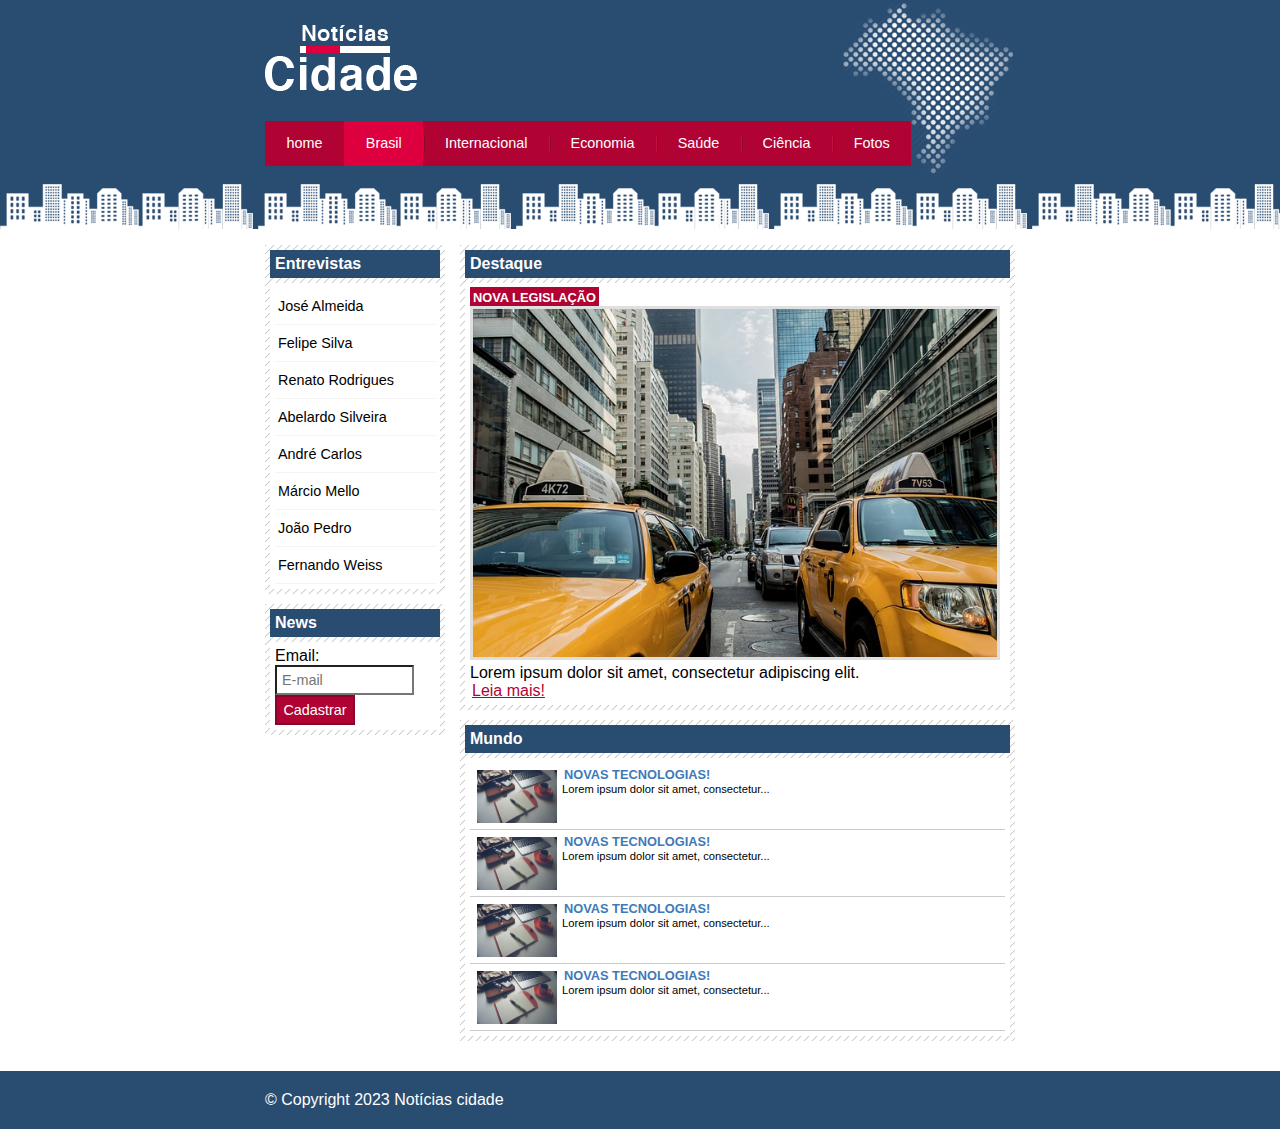
==== brasil.html @ 6881e13d "Add files via upload" ====
<!DOCTYPE html>
<html>
	<head>
		<title>Notícias cidade - Seu site de notícias</title>
		<meta charset="utf-8">

		<!-- Estilo customizado -->
		<link rel="stylesheet" type="text/css" href="css/estilo.css">

	</head>

	<body id="duas-colunas" class="brasil">

		<!-- Início container -->
		<div id="container">

			<!-- Início topo -->
			<div id="topo">
				<h1 class="logo">Notícias cidade</h1>
				<ul id="navegacao">
					<li class="primeiro">
						<a id="home" href="index.html">home</a>
					</li>
					<li>
						<a id="brasil" href="brasil.html">Brasil</a>
					</li>
					<li>
						<a id="internacional" href="internacional.html">Internacional</a>
					</li>
					<li>
						<a id="economia" href="economia.html">Economia</a>
					</li>
					<li>
						<a id="saude" href="saude.html">Saúde</a>
					</li>
					<li>
						<a id="ciencia" href="ciencia.html">Ciência</a>
					</li>
					<li>
						<a id="fotos" href="fotos.html">Fotos</a>
					</li>
				</ul>
			</div><!-- fim /topo -->

			<!-- Início conteudo -->
			<div id="conteudo">

				<div id="primario">
					
					<div class="caixa destaque">
						<h2>Destaque</h2>
						<div class="caixa-conteudo">

							<h3>Nova legislação</h3>
							<img class="imagem-principal" src="imagens/taxi.jpg" width="100%">
							<p>
								Lorem ipsum dolor sit amet, consectetur adipiscing elit.
							</p>
							<a href="">Leia mais!</a>

						</div>
					</div>

					<div class="caixa">
						<h2>Mundo</h2>
						<div class="caixa-conteudo">

							<ul id="lista-noticias">
								<li>
									<a href="">
										<img src="imagens/tecnologia.jpg" width="80">
										<h3>Novas tecnologias!</h3>
										<p>Lorem ipsum dolor sit amet, consectetur...</p>
									</a>
								</li>
								<li>
									<a href="">
										<img src="imagens/tecnologia.jpg" width="80">
										<h3>Novas tecnologias!</h3>
										<p>Lorem ipsum dolor sit amet, consectetur...</p>
									</a>
								</li>
								<li>
									<a href="">
										<img src="imagens/tecnologia.jpg" width="80">
										<h3>Novas tecnologias!</h3>
										<p>Lorem ipsum dolor sit amet, consectetur...</p>
									</a>
								</li>
								<li>
									<a href="">
										<img src="imagens/tecnologia.jpg" width="80">
										<h3>Novas tecnologias!</h3>
										<p>Lorem ipsum dolor sit amet, consectetur...</p>
									</a>
								</li>
							</ul>

						</div>
					</div>

				</div>
				
				<!-- Início lateral -->
				<div id="lateral">
					
					<div class="caixa">
						<h2>Entrevistas</h2>
						<div class="caixa-conteudo">
							<ul>
								<li><a href="">José Almeida</a></li>
								<li><a href="">Felipe Silva</a></li>
								<li><a href="">Renato Rodrigues</a></li>
								<li><a href="">Abelardo Silveira</a></li>
								<li><a href="">André Carlos</a></li>
								<li><a href="">Márcio Mello</a></li>
								<li><a href="">João Pedro</a></li>
								<li><a href="">Fernando Weiss</a></li>
							</ul>
						</div>
					</div>

					<div class="caixa">
						<h2>News</h2>
						<div class="caixa-conteudo">
							
							<form>
								<div>
									<label for="email">Email:</label>
									<input type="text" name="email" id="email" placeholder="E-mail">
								</div>
								<div>
									<input class="submit" type="submit" value="Cadastrar" >
								</div>
							</form>

						</div>
					</div>

				</div><!-- fim /lateral -->
				
			</div><!-- fim /conteudo -->

		</div><!-- fim /container -->

		<div id="container-rodape" style="clear: both;">
			<div id="rodape">
				&copy; Copyright 2023 Notícias cidade
			</div>
		</div>

	</body>

</html>
---- css/estilo.css ----
/* Estrutura do site
*/
* {
	margin:0;
	padding:0;
}

body{
	font-family: "Trebuchet MS", Helvetica, sans-serif;
	background: #fff url(../imagens/fundo.png) repeat-x;
}

#container {
	width: 750px;
	margin: 0 auto;
}

#topo {
	height: 150px;
	background: url(../imagens/detalhe-topo.png) no-repeat right top;
	padding-top: 25px;
	/*border: 1px solid red;*/
}

.logo {
	width: 152px;
	height: 66px;
	background: url(../imagens/logo.png) no-repeat center;
	text-indent: -3000px;
}

/* Barra de navegação
*/
a:link, a:visited {
	color: #b10333;
	padding: 2px;
}

a:hover {
	color: #e50040;
}

ul {
	margin: 0;
	padding: 0;
	list-style: none;
}

#topo ul {
	margin-top: 30px;
	background: #b10333;
	float: left;
}

#topo ul li {
	float: left;
}

#topo ul a {
	font-size: 0.9em;
	display: block;
	padding: 0.5em 1.5em;
	line-height: 2.1em;
	text-decoration: none;
	color: #fff;
	background: url(../imagens/divisor.png) no-repeat left center;
}

#topo ul .primeiro a {
	background: none;
}

#topo ul a:hover {
	color: #69001d;
}

body.home #navegacao a#home,
body.brasil #navegacao a#brasil, 
body.internacional #navegacao a#internacional,
body.fotos #navegacao a#fotos 
{
	color: #fff;
	background: #de003e;
	cursor: pointer;
}

/* Configura layout de três colunas */
#conteudo {
	margin-top: 60px;
	background: #f5f5f5;
}

#lateral {
	width: 180px;
	float: left;
	margin: 0 0 20px -750px;
}

#primario {
	width: 270px;
	float: left;
	margin: 0 0 20px 195px ;
}

#duas-colunas #primario {
	width: 555px;
}

#uma-coluna #primario {
	width: 750px;
	margin: 0 0 20px 0;
}

#secundario {
	width: 270px;
	float: left;
	margin: 0 0 20px 15px;
}

/*Caixa*/
.caixa {
	margin: 10px 0;
	padding: 5px;
	background: #f3f3f3 url(../imagens/fundo-caixa.png);
}

h2 {
	font-size: 1em;
	background: #294c71;
	color: #fff;
	padding: 5px;
}

.caixa-conteudo {
	background: #fff;
	padding: 5px;
	margin-top: 5px;
}

/* Formatar menus laterais
*/
#lateral ul a {
	font-size: 0.9em;
	padding: 3px;
	display: block;
	line-height: 30px;
	color: #000;
	text-decoration: none;
	border-bottom: 1px solid #f3f3f3;
}

#lateral ul a:hover {
	background: #f9f9f9 url(../imagens/marcador.png) no-repeat left center;
	padding-left: 20px;
	color: #a1a1a1;
}

/* Formatando formulários
*/
label {
	display: block; 
	cursor: pointer;
}

input {
	padding: 5px;
	width: 125px;
	font-size: 0.9em;
	background-color: #fff;
}

input.submit {
	width: 80px;
	color: #fff;
	background-color: #b10333;
	border: 2px solid #870529;
}

/*Formatando imagens*/
img.imagem-principal {
	width: 98%;
	border: 3px solid #dfdfdf;
}

/* Formatando cabeçalhos */
h3 {
	text-transform: uppercase;
	display: inline;
	font-size: 0.8em;
	padding: 3px;
}

.destaque h3 {
	background: #b10333;
	color: #fff;
}

.entrevista h3 {
	background: #de003e;
}

/*Formatando lista de notícias*/
#lista-noticias li {
	padding: 2px;
	border-bottom: 1px solid #ccc; 
	height: 62px;
}

#lista-noticias li a img {
	float: left;
	margin: 5px;
}

#lista-noticias li a {
	text-decoration: none;
}

#lista-noticias li a h3 {
	font-size: 0.8em;
	padding: 0;
	color: #3e7ab9;
}

#lista-noticias li a p {
	font-size: 0.7em;
	color: #000;
}

#lista-noticias li:hover {
	background: #eee;
	cursor: pointer;
}


/*Rodape*/
#container-rodape {
	background: #294c71;
	padding: 20px;
}

#rodape {
	width: 750px;
	margin: 0 auto;
	color: #fff;
}
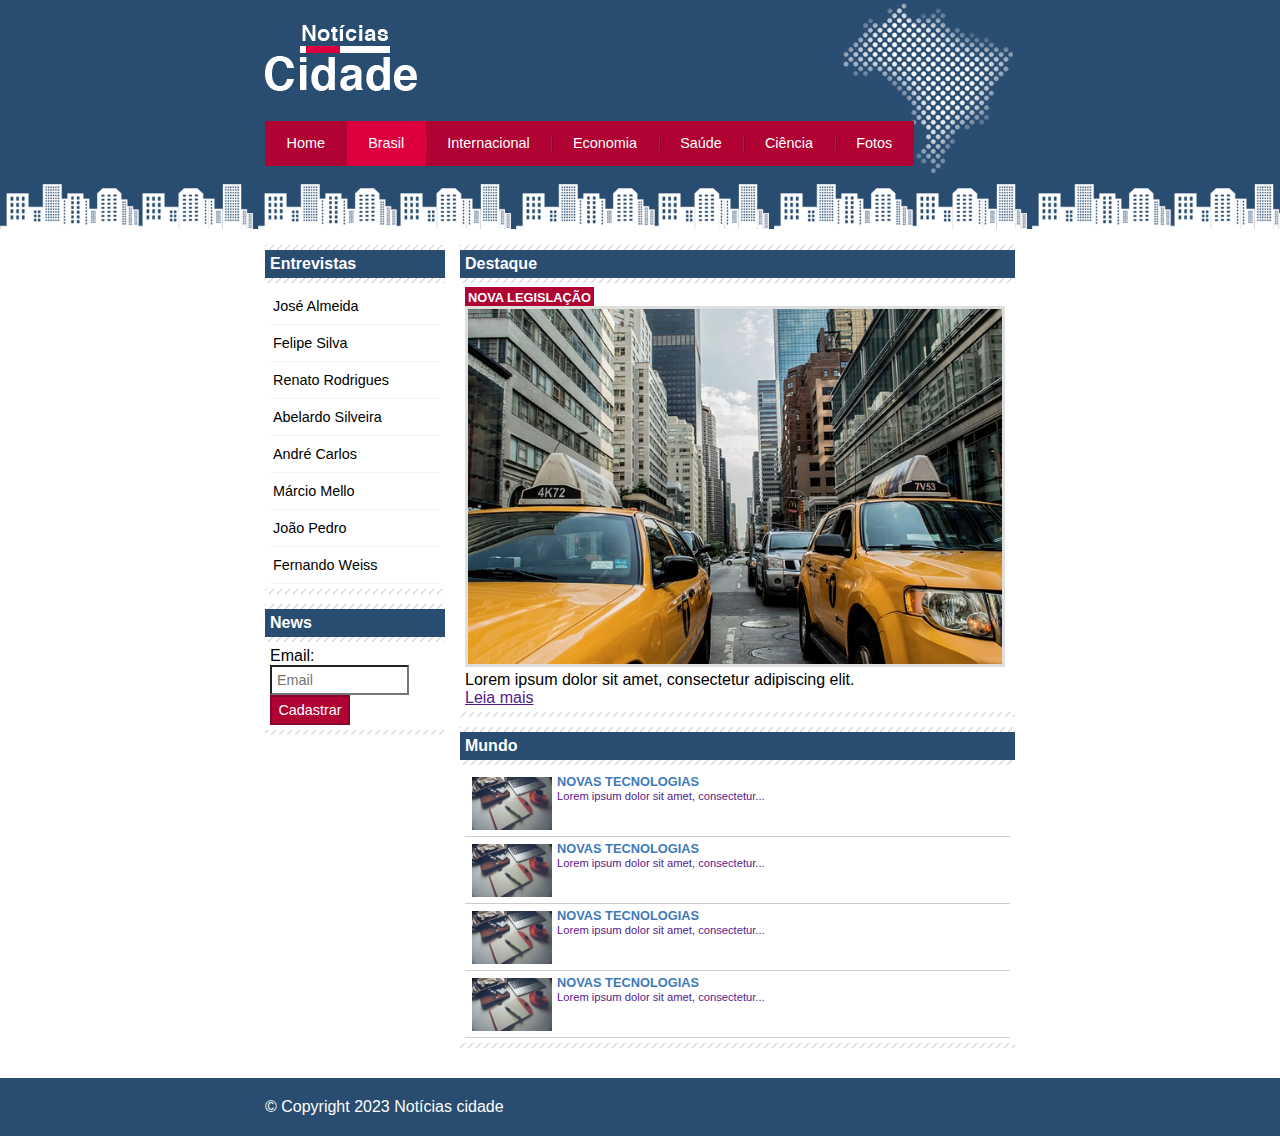
==== commit ec72cab0: "Add files via upload" ====
--- a/brasil.html
+++ b/brasil.html
@@ -1,154 +1,128 @@
 <!DOCTYPE html>
-<html>
-	<head>
-		<title>Notícias cidade - Seu site de notícias</title>
-		<meta charset="utf-8">
+<html lang="pt">
+<head>
+    <meta charset="UTF-8">
+    <meta name="viewport" content="width=device-width, initial-scale=1.0">
+    <link rel="stylesheet" type="text/css" href="css/estilo.css">
 
-		<!-- Estilo customizado -->
-		<link rel="stylesheet" type="text/css" href="css/estilo.css">
+    <title>Notícias cidade - Seu site de notícias</title>
+</head>
+<body id="duas-colunas" class="brasil">
+    <!--Inicio do container-->
+    <div id="container">
+        <div id="topo">
+            <h1 class="logo">Notícias cidade</h1>
+            <ul id="navegacao">
+                <li class="primeiro">
+                    <a id="home" href="index.html">Home</a></li>
+                <li>
+                    <a id="brasil" href="brasil.html">Brasil</a></li>
+                <li>
+                    <a id="internacional" href="internacional.html">Internacional</a></li>
+                <li>
+                    <a id="economia" href="economia.html">Economia</a></li>
+                <li>
+                    <a id="saude" href="saude.html">Saúde</a></li>
+                <li>
+                    <a id="ciencia" href="ciencia.html">Ciência</a></li>
+                <li>
+                    <a id="fotos" href="fotos.html">Fotos</a></li>
+            </ul>
+        </div>
 
-	</head>
+        <div id="conteudo">
+            <div id="primario">
+                <div class="caixa destaque">
+                    <h2>Destaque</h2>
+                    <div class="caixa-conteudo">
+                        <h3>Nova legislação</h3>
+                        <img class="imagem-principal" src="imagens/taxi.jpg" width="100%">
+                        <p>
+                            Lorem ipsum dolor sit amet, consectetur adipiscing elit.
+                        </p>
+                        <a href="">Leia mais</a>
+                    </div>
+                </div>
 
-	<body id="duas-colunas" class="brasil">
+                <div class="caixa">
+                    <h2>Mundo</h2>
+                    <div class="caixa-conteudo">
+                        <ul id="lista-noticias">
+                            <li>
+                                <a href="">
+                                    <img src="imagens/tecnologia.jpg" width="80">
+                                    <h3>Novas tecnologias</h3>
+                                    <p>Lorem ipsum dolor sit amet, consectetur...</p>
+                                </a>
+                            </li>
+                            <li>
+                                <a href="">
+                                    <img src="imagens/tecnologia.jpg" width="80">
+                                    <h3>Novas tecnologias</h3>
+                                    <p>Lorem ipsum dolor sit amet, consectetur...</p>
+                                </a>
+                            </li>
+                            <li>
+                                <a href="">
+                                    <img src="imagens/tecnologia.jpg" width="80">
+                                    <h3>Novas tecnologias</h3>
+                                    <p>Lorem ipsum dolor sit amet, consectetur...</p>
+                                </a>
+                            </li>
+                            <li>
+                                <a href="">
+                                    <img src="imagens/tecnologia.jpg" width="80">
+                                    <h3>Novas tecnologias</h3>
+                                    <p>Lorem ipsum dolor sit amet, consectetur...</p>
+                                </a>
+                            </li>
+                        </ul>
+                    </div>
+                </div>
 
-		<!-- Início container -->
-		<div id="container">
+            </div>
+                        
 
-			<!-- Início topo -->
-			<div id="topo">
-				<h1 class="logo">Notícias cidade</h1>
-				<ul id="navegacao">
-					<li class="primeiro">
-						<a id="home" href="index.html">home</a>
-					</li>
-					<li>
-						<a id="brasil" href="brasil.html">Brasil</a>
-					</li>
-					<li>
-						<a id="internacional" href="internacional.html">Internacional</a>
-					</li>
-					<li>
-						<a id="economia" href="economia.html">Economia</a>
-					</li>
-					<li>
-						<a id="saude" href="saude.html">Saúde</a>
-					</li>
-					<li>
-						<a id="ciencia" href="ciencia.html">Ciência</a>
-					</li>
-					<li>
-						<a id="fotos" href="fotos.html">Fotos</a>
-					</li>
-				</ul>
-			</div><!-- fim /topo -->
+            <div id="lateral">
+                <div class="caixa">
+                    <h2>Entrevistas</h2>
+                    <div class="caixa-conteudo">
+                        <ul>
+                            <li><a href="">José Almeida</a></li>
+                            <li><a href="">Felipe Silva</a></li>
+                            <li><a href="">Renato Rodrigues</a></li>
+                            <li><a href="">Abelardo Silveira</a></li>
+                            <li><a href="">André Carlos</a></li>
+                            <li><a href="">Márcio Mello</a></li>
+                            <li><a href="">João Pedro</a></li>
+                            <li><a href="">Fernando Weiss</a></li>
+                        </ul>
+                    </div>
+                </div>
 
-			<!-- Início conteudo -->
-			<div id="conteudo">
+                <div class="caixa">
+                    <h2>News</h2>
+                    <div class="caixa-conteudo">
+                        <form>
+                            <div>
+                                <label for="email">Email:</label>
+                                <input type="text" name="email" id="email" placeholder="Email">
+                            </div>
+                            <div>
+                                <input class="submit" type="submit" value="Cadastrar">
+                            </div>
+                        </form>
+                    </div>
+                </div>
+            </div>
+        </div>
+        
+    </div><!--Fim do container-->
 
-				<div id="primario">
-					
-					<div class="caixa destaque">
-						<h2>Destaque</h2>
-						<div class="caixa-conteudo">
-
-							<h3>Nova legislação</h3>
-							<img class="imagem-principal" src="imagens/taxi.jpg" width="100%">
-							<p>
-								Lorem ipsum dolor sit amet, consectetur adipiscing elit.
-							</p>
-							<a href="">Leia mais!</a>
-
-						</div>
-					</div>
-
-					<div class="caixa">
-						<h2>Mundo</h2>
-						<div class="caixa-conteudo">
-
-							<ul id="lista-noticias">
-								<li>
-									<a href="">
-										<img src="imagens/tecnologia.jpg" width="80">
-										<h3>Novas tecnologias!</h3>
-										<p>Lorem ipsum dolor sit amet, consectetur...</p>
-									</a>
-								</li>
-								<li>
-									<a href="">
-										<img src="imagens/tecnologia.jpg" width="80">
-										<h3>Novas tecnologias!</h3>
-										<p>Lorem ipsum dolor sit amet, consectetur...</p>
-									</a>
-								</li>
-								<li>
-									<a href="">
-										<img src="imagens/tecnologia.jpg" width="80">
-										<h3>Novas tecnologias!</h3>
-										<p>Lorem ipsum dolor sit amet, consectetur...</p>
-									</a>
-								</li>
-								<li>
-									<a href="">
-										<img src="imagens/tecnologia.jpg" width="80">
-										<h3>Novas tecnologias!</h3>
-										<p>Lorem ipsum dolor sit amet, consectetur...</p>
-									</a>
-								</li>
-							</ul>
-
-						</div>
-					</div>
-
-				</div>
-				
-				<!-- Início lateral -->
-				<div id="lateral">
-					
-					<div class="caixa">
-						<h2>Entrevistas</h2>
-						<div class="caixa-conteudo">
-							<ul>
-								<li><a href="">José Almeida</a></li>
-								<li><a href="">Felipe Silva</a></li>
-								<li><a href="">Renato Rodrigues</a></li>
-								<li><a href="">Abelardo Silveira</a></li>
-								<li><a href="">André Carlos</a></li>
-								<li><a href="">Márcio Mello</a></li>
-								<li><a href="">João Pedro</a></li>
-								<li><a href="">Fernando Weiss</a></li>
-							</ul>
-						</div>
-					</div>
-
-					<div class="caixa">
-						<h2>News</h2>
-						<div class="caixa-conteudo">
-							
-							<form>
-								<div>
-									<label for="email">Email:</label>
-									<input type="text" name="email" id="email" placeholder="E-mail">
-								</div>
-								<div>
-									<input class="submit" type="submit" value="Cadastrar" >
-								</div>
-							</form>
-
-						</div>
-					</div>
-
-				</div><!-- fim /lateral -->
-				
-			</div><!-- fim /conteudo -->
-
-		</div><!-- fim /container -->
-
-		<div id="container-rodape" style="clear: both;">
-			<div id="rodape">
-				&copy; Copyright 2023 Notícias cidade
-			</div>
-		</div>
-
-	</body>
-
+    <div id="container-rodape" style="clear: both;">
+        <div id="rodape">
+            &copy; Copyright 2023 Notícias cidade
+        </div>
+    </div>
+</body>
 </html>--- a/css/estilo.css
+++ b/css/estilo.css
@@ -1,261 +1,224 @@
-/* Estrutura do site
-*/
-* {
-	margin:0;
-	padding:0;
+*{
+    margin: 0;
+    padding: 0;
 }
 
 body{
-	font-family: "Trebuchet MS", Helvetica, sans-serif;
-	background: #fff url(../imagens/fundo.png) repeat-x;
-}
-
-#container {
-	width: 750px;
-	margin: 0 auto;
-}
-
-#topo {
-	height: 150px;
-	background: url(../imagens/detalhe-topo.png) no-repeat right top;
-	padding-top: 25px;
-	/*border: 1px solid red;*/
-}
-
-.logo {
-	width: 152px;
-	height: 66px;
-	background: url(../imagens/logo.png) no-repeat center;
-	text-indent: -3000px;
-}
-
-/* Barra de navegação
-*/
-a:link, a:visited {
-	color: #b10333;
-	padding: 2px;
-}
-
-a:hover {
-	color: #e50040;
-}
-
-ul {
-	margin: 0;
-	padding: 0;
-	list-style: none;
-}
-
-#topo ul {
-	margin-top: 30px;
-	background: #b10333;
-	float: left;
-}
-
-#topo ul li {
-	float: left;
-}
-
-#topo ul a {
-	font-size: 0.9em;
-	display: block;
-	padding: 0.5em 1.5em;
-	line-height: 2.1em;
-	text-decoration: none;
-	color: #fff;
-	background: url(../imagens/divisor.png) no-repeat left center;
-}
-
-#topo ul .primeiro a {
-	background: none;
-}
-
-#topo ul a:hover {
-	color: #69001d;
+    font-family: "Trebuchet MS", Helvetica, sans-serif;
+    background: #fff url('../imagens/fundo.png') repeat-x;
+}
+
+#container{
+    width: 750px;
+    margin: 0 auto;    
+}
+
+#topo{
+    height: 150px;
+    background: url("../imagens/detalhe-topo.png")no-repeat right top;
+    padding-top: 25px;
+    
+}
+
+.logo{
+    width: 152px;
+    height: 66px;
+    background: url("../imagens/logo.png")no-repeat center;
+    text-indent: -3000px;
+}
+
+ul{
+    margin: 0;
+    padding: 0;
+    list-style: none;
+}
+
+#topo ul{
+    margin-top: 30px;
+    background: #b10333;
+    float: left;
+}
+
+#topo ul li{
+    float: left;
+}
+
+#topo ul a{
+    font-size: 0.9em;
+    display: block;
+    padding: 0.5em 1.5em;
+    line-height: 2.1em;
+    text-decoration: none;
+    color: #fff;
+    background: url("../imagens/divisor.png")no-repeat left center;
+}
+
+#topo ul .primeiro a{
+    background: none;
+}
+
+#topo ul a:hover{
+    color: #69001d;
 }
 
 body.home #navegacao a#home,
-body.brasil #navegacao a#brasil, 
+body.brasil #navegacao a#brasil,
 body.internacional #navegacao a#internacional,
-body.fotos #navegacao a#fotos 
-{
-	color: #fff;
-	background: #de003e;
-	cursor: pointer;
-}
-
-/* Configura layout de três colunas */
-#conteudo {
-	margin-top: 60px;
-	background: #f5f5f5;
-}
-
-#lateral {
-	width: 180px;
-	float: left;
-	margin: 0 0 20px -750px;
-}
-
-#primario {
-	width: 270px;
-	float: left;
-	margin: 0 0 20px 195px ;
-}
-
-#duas-colunas #primario {
-	width: 555px;
-}
-
-#uma-coluna #primario {
-	width: 750px;
-	margin: 0 0 20px 0;
-}
-
-#secundario {
-	width: 270px;
-	float: left;
-	margin: 0 0 20px 15px;
-}
-
-/*Caixa*/
-.caixa {
-	margin: 10px 0;
-	padding: 5px;
-	background: #f3f3f3 url(../imagens/fundo-caixa.png);
-}
-
-h2 {
-	font-size: 1em;
-	background: #294c71;
-	color: #fff;
-	padding: 5px;
-}
-
-.caixa-conteudo {
-	background: #fff;
-	padding: 5px;
-	margin-top: 5px;
-}
-
-/* Formatar menus laterais
-*/
-#lateral ul a {
-	font-size: 0.9em;
-	padding: 3px;
-	display: block;
-	line-height: 30px;
-	color: #000;
-	text-decoration: none;
-	border-bottom: 1px solid #f3f3f3;
-}
-
-#lateral ul a:hover {
-	background: #f9f9f9 url(../imagens/marcador.png) no-repeat left center;
-	padding-left: 20px;
-	color: #a1a1a1;
-}
-
-/* Formatando formulários
-*/
-label {
-	display: block; 
-	cursor: pointer;
-}
-
-input {
-	padding: 5px;
-	width: 125px;
-	font-size: 0.9em;
-	background-color: #fff;
-}
-
-input.submit {
-	width: 80px;
-	color: #fff;
-	background-color: #b10333;
-	border: 2px solid #870529;
-}
-
-/*Formatando imagens*/
-img.imagem-principal {
-	width: 98%;
-	border: 3px solid #dfdfdf;
-}
-
-/* Formatando cabeçalhos */
-h3 {
-	text-transform: uppercase;
-	display: inline;
-	font-size: 0.8em;
-	padding: 3px;
-}
-
-.destaque h3 {
-	background: #b10333;
-	color: #fff;
-}
-
-.entrevista h3 {
-	background: #de003e;
-}
-
-/*Formatando lista de notícias*/
-#lista-noticias li {
-	padding: 2px;
-	border-bottom: 1px solid #ccc; 
-	height: 62px;
-}
-
-#lista-noticias li a img {
-	float: left;
-	margin: 5px;
+body.economia #navegacao a#economia,
+body.saude #navegacao a#saude,
+body.ciencia #navegacao a#ciencia,
+body.fotos #navegacao a#fotos {
+    color: #fff;
+    background: #de003e;
+    cursor: text;
+}
+
+#conteudo{
+    margin-top: 60px;
+    background: #f5f5f5;
+}
+
+#lateral{
+    width: 180px;
+    float: left;
+    margin: 0 0 20px -750px;
+}
+
+
+#primario{
+    width: 270px;
+    float: left;
+    margin: 0 0 20px 195px;
+}
+
+#duas-colunas #primario{
+    width: 555px;
+}
+
+#uma-coluna #primario{
+    width: 750px;
+    margin: 0 0 20px 0;
+}
+
+#secundario{
+    width: 270px;
+    float: left;
+    margin: 0 0 20px 15px;
+}
+
+.caixa{
+    margin: 10px 0;
+    padding: 5px 0 5px 0;
+    background: #f3f3f3 url("../imagens/fundo-caixa.png");
+}
+
+h2{
+    font-size: 1em;
+    background: #294c71;
+    color: #fff;
+    padding: 5px;
+}
+
+.caixa-conteudo{
+    background: #fff;
+    padding: 5px;
+    margin-top: 5px;
+}
+
+#lateral ul a{
+    font-size: 0.9em;
+    padding: 3px;
+    display: block;
+    line-height: 30px;
+    color: #000;
+    text-decoration: none;
+    border-bottom: 1px solid #f3f3f3;
+}
+
+#lateral ul a:hover{
+    background: #f9f9f9 url("../imagens/marcador.png")no-repeat left center;
+    padding: 20px;
+    color: #a1a1a1;
+}
+
+label{
+    display: block;
+    cursor: pointer;
+}
+
+input{
+    padding: 5px;
+    width: 125px;
+    font-size: 0.9em;
+    background-color: #fff;
+}
+
+input.submit{
+    width: 80px;
+    color: #fff;
+    background-color: #b10333;
+    border: 2px solid #870529;
+}
+
+
+#container-rodape{
+    background: #294c71;
+    padding: 20px
+}
+
+img.imagem-principal{
+    width: 98%;
+    border: 3px solid #dfdfdf;
+}
+
+h3{
+    text-transform: uppercase;
+    display: inline;
+    font-size: 0.8em;
+    padding: 3px;
+}
+
+.destaque h3{
+    background: #b10333;
+    color: #fff;
+}
+
+.entrevista h3{
+    background: #de003e;
+}
+
+#lista-noticias li{
+    padding: 2px;
+    border-bottom: 1px solid #ccc;
+    height: 62px;
+}
+
+#lista-noticias li a img{
+    float: left;
+    margin: 5px;
 }
 
 #lista-noticias li a {
-	text-decoration: none;
+    text-decoration: none;
 }
 
 #lista-noticias li a h3 {
-	font-size: 0.8em;
-	padding: 0;
-	color: #3e7ab9;
-}
-
-#lista-noticias li a p {
-	font-size: 0.7em;
-	color: #000;
+    font-size: 0.8em;
+    padding: 0;
+    color: #3e7ab9;
+}
+
+#lista-noticias li a p{
+    font-size: 0.7em;
 }
 
 #lista-noticias li:hover {
-	background: #eee;
-	cursor: pointer;
-}
-
-
-/*Rodape*/
-#container-rodape {
-	background: #294c71;
-	padding: 20px;
-}
-
-#rodape {
-	width: 750px;
-	margin: 0 auto;
-	color: #fff;
-}
-
-
-
-
-
-
-
-
-
-
-
-
-
-
-
-
+    background: #eee;
+    cursor: pointer;
+}
+
+#rodape{
+    width: 750px;
+    margin: 0 auto;
+    color: #fff;
+}